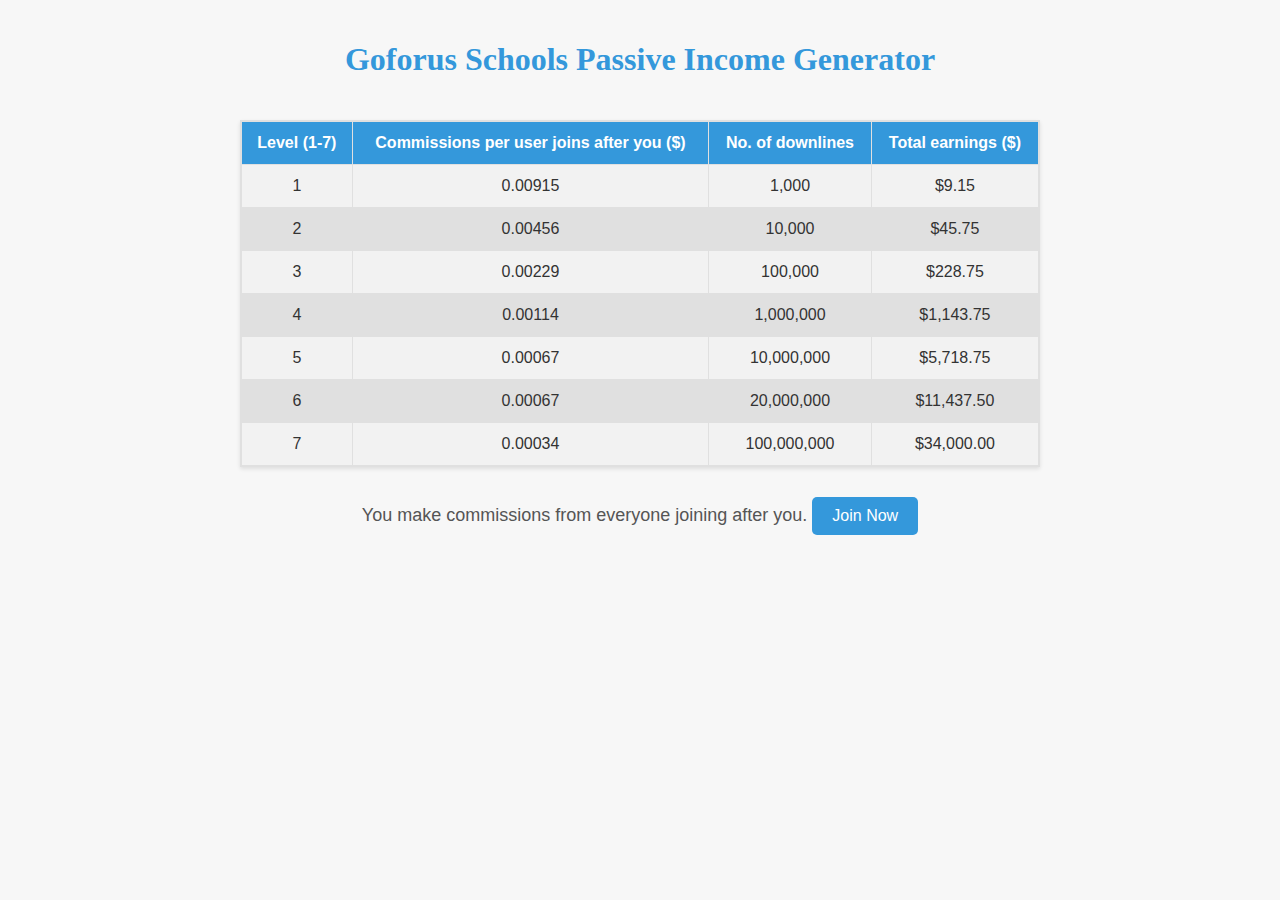
==== index.html @ dde2bf8d "Update and rename next-downline.html to index.html" ====
<!DOCTYPE html>
<html>
<head>
    <title>Goforus Schools Passive Income Generator</title>
    <style>
        body {
            font-family: Arial, sans-serif;
            margin: 0;
            padding: 0;
            background-color: #f7f7f7;
            color: #333;
        }
        h1 {
            text-align: center;
            padding: 20px 0;
            color: #3498db;
            font-family: Georgia, 'Times New Roman', Times, serif;
        }
        table {
            border-collapse: collapse;
            width: 100%;
            max-width: 800px;
            margin: 0 auto;
            background-color: #fff;
            box-shadow: 0 2px 4px rgba(0, 0, 0, 0.1);
            border: 2px solid #e0e0e0;
        }
        th, td {
            border: 1px solid #e0e0e0;
            padding: 12px;
            text-align: center;
        }
        th {
            background-color: #3498db;
            color: #fff;
        }
        tr:nth-child(even) {
            background-color: #f2f2f2;
        }
        tr:nth-child(odd) {
            background-color: #e0e0e0;
        }
        tr:hover {
            background-color: #ffefd5;
        }
        .description {
            text-align: center;
            margin-top: 20px;
            color: #555;
            font-size: 18px;
        }
        .link-button {
            display: inline-block;
            text-align: center;
            margin-top: 10px;
            background-color: #3498db;
            color: #fff;
            padding: 10px 20px;
            text-decoration: none;
            border-radius: 5px;
            font-size: 16px;
            transition: background-color 0.3s ease;
        }
        .link-button:hover {
            background-color: #2584c0;
        }
    </style>
</head>
<body>
    <h1>Goforus Schools Passive Income Generator</h1>
    <table>
        <tr>
            <th>Level (1-7)</th>
            <th>Commissions per user joins after you ($)</th>
            <th>No. of downlines</th>
            <th>Total earnings ($)</th>
        </tr>
        <tr>
            <td class="level-1">1</td>
            <td class="level-1">0.00915</td>
            <td>1,000</td>
            <td class="level-1">$9.15</td>
        </tr>
        <tr>
            <td class="level-2">2</td>
            <td class="level-2">0.00456</td>
            <td>10,000</td>
            <td class="level-2">$45.75</td>
        </tr>
        <tr>
            <td class="level-3">3</td>
            <td class="level-3">0.00229</td>
            <td>100,000</td>
            <td class="level-3">$228.75</td>
        </tr>
        <tr>
            <td class="level-4">4</td>
            <td class="level-4">0.00114</td>
            <td>1,000,000</td>
            <td class="level-4">$1,143.75</td>
        </tr>
        <tr>
            <td class="level-5">5</td>
            <td class="level-5">0.00067</td>
            <td>10,000,000</td>
            <td class="level-5">$5,718.75</td>
        </tr>
        <tr>
            <td class="level-6">6</td>
            <td class="level-6">0.00067</td>
            <td>20,000,000</td>
            <td class="level-6">$11,437.50</td>
        </tr>
        <tr>
            <td class="level-7">7</td>
            <td class="level-7">0.00034</td>
            <td>100,000,000</td>
            <td class="level-7">$34,000.00</td>
        </tr>
    </table>

    <!-- Description and Link Button -->
    <div class="description">
        You make commissions from everyone joining after you.
        <a href="Sign-up.html" class="link-button">Join Now</a>
    </div>

    <script>
        // Your JavaScript code can be placed here if needed.
        // For now, there's no specific JavaScript functionality required.
    </script>
</body>
</html>
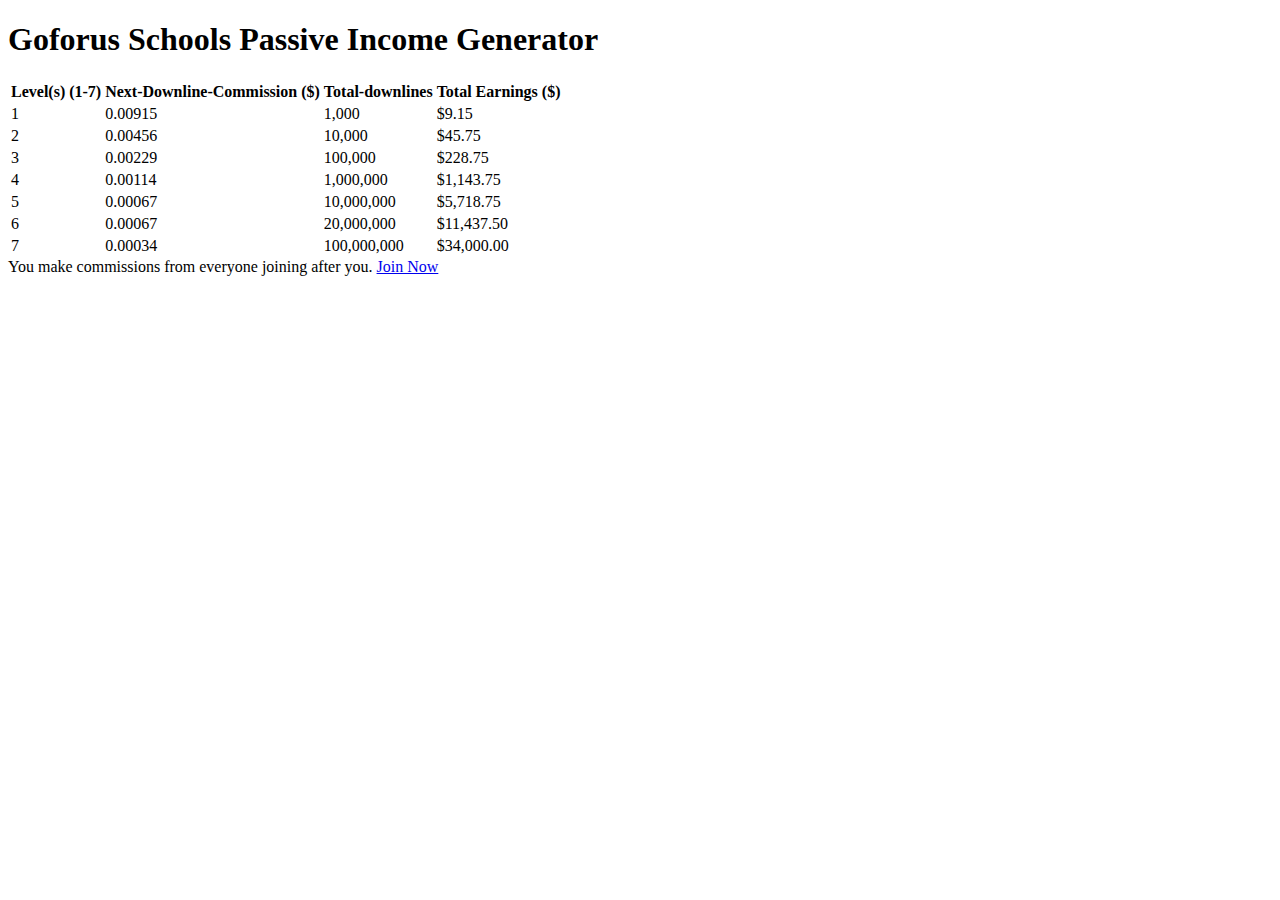
==== commit d47b519d: "Update index.html" ====
--- a/index.html
+++ b/index.html
@@ -2,78 +2,17 @@
 <html>
 <head>
     <title>Goforus Schools Passive Income Generator</title>
-    <style>
-        body {
-            font-family: Arial, sans-serif;
-            margin: 0;
-            padding: 0;
-            background-color: #f7f7f7;
-            color: #333;
-        }
-        h1 {
-            text-align: center;
-            padding: 20px 0;
-            color: #3498db;
-            font-family: Georgia, 'Times New Roman', Times, serif;
-        }
-        table {
-            border-collapse: collapse;
-            width: 100%;
-            max-width: 800px;
-            margin: 0 auto;
-            background-color: #fff;
-            box-shadow: 0 2px 4px rgba(0, 0, 0, 0.1);
-            border: 2px solid #e0e0e0;
-        }
-        th, td {
-            border: 1px solid #e0e0e0;
-            padding: 12px;
-            text-align: center;
-        }
-        th {
-            background-color: #3498db;
-            color: #fff;
-        }
-        tr:nth-child(even) {
-            background-color: #f2f2f2;
-        }
-        tr:nth-child(odd) {
-            background-color: #e0e0e0;
-        }
-        tr:hover {
-            background-color: #ffefd5;
-        }
-        .description {
-            text-align: center;
-            margin-top: 20px;
-            color: #555;
-            font-size: 18px;
-        }
-        .link-button {
-            display: inline-block;
-            text-align: center;
-            margin-top: 10px;
-            background-color: #3498db;
-            color: #fff;
-            padding: 10px 20px;
-            text-decoration: none;
-            border-radius: 5px;
-            font-size: 16px;
-            transition: background-color 0.3s ease;
-        }
-        .link-button:hover {
-            background-color: #2584c0;
-        }
-    </style>
+     
+    <link rel="stylesheet" href="Commissions.css">  
 </head>
 <body>
     <h1>Goforus Schools Passive Income Generator</h1>
     <table>
         <tr>
-            <th>Level (1-7)</th>
-            <th>Commissions per user joins after you ($)</th>
-            <th>No. of downlines</th>
-            <th>Total earnings ($)</th>
+            <th>Level(s) (1-7)</th>
+            <th>Next-Downline-Commission ($)</th>
+            <th>Total-downlines</th>
+            <th>Total Earnings ($)</th>
         </tr>
         <tr>
             <td class="level-1">1</td>
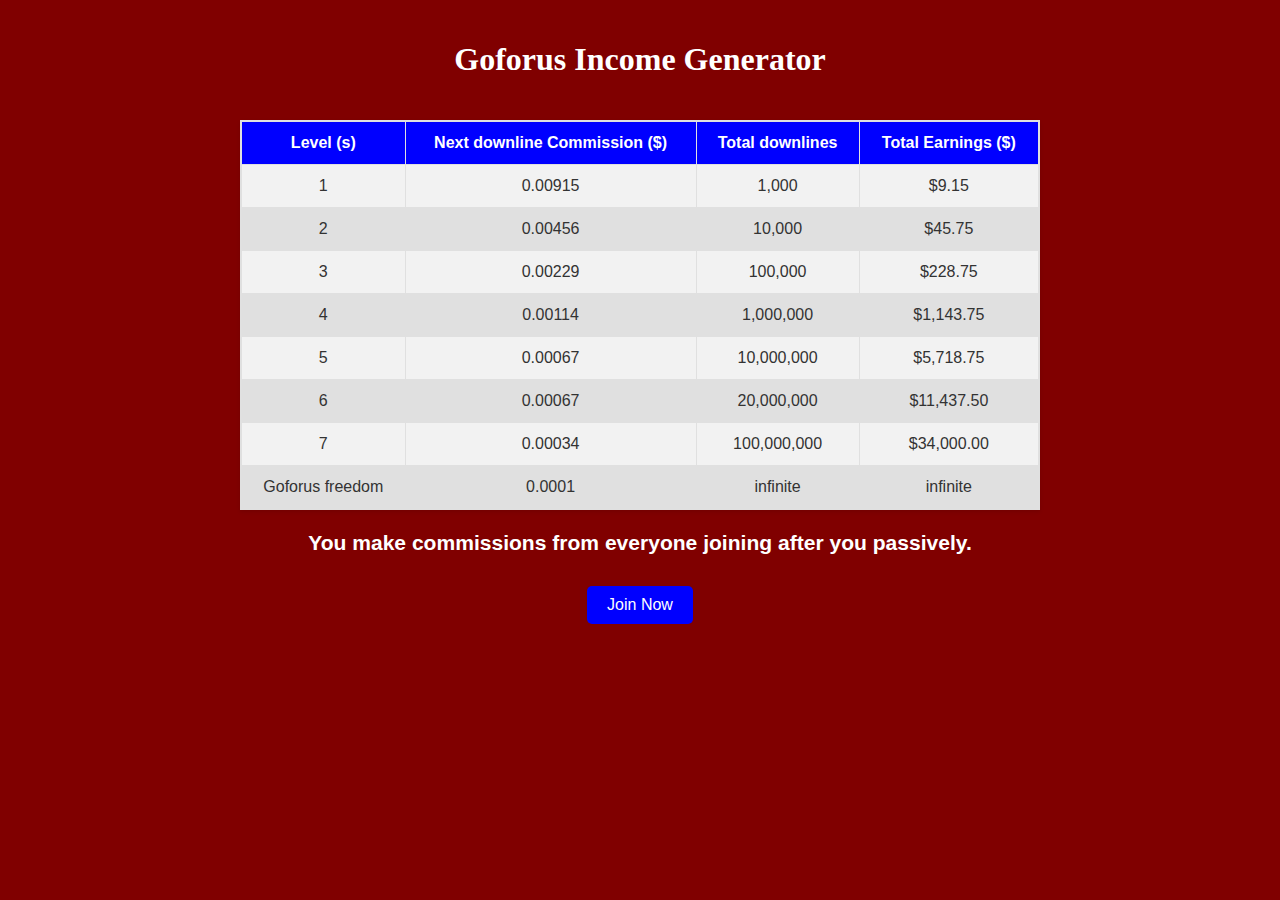
==== commit bfc574aa: "Update index.html" ====
--- a/index.html
+++ b/index.html
@@ -6,12 +6,12 @@
     <link rel="stylesheet" href="Commissions.css">  
 </head>
 <body>
-    <h1>Goforus Schools Passive Income Generator</h1>
+    <h1>Goforus Income Generator</h1>
     <table>
         <tr>
-            <th>Level(s) (1-7)</th>
-            <th>Next-Downline-Commission ($)</th>
-            <th>Total-downlines</th>
+            <th>Level (s)</th>
+            <th>Next downline Commission ($)</th>
+            <th>Total downlines</th>
             <th>Total Earnings ($)</th>
         </tr>
         <tr>
@@ -56,11 +56,17 @@
             <td>100,000,000</td>
             <td class="level-7">$34,000.00</td>
         </tr>
+        <tr>
+            <td class="level-7">Goforus freedom</td>
+            <td class="level-7">0.0001</td>
+            <td>infinite</td>
+            <td class="level-7">infinite</td>
+        </tr>
     </table>
 
     <!-- Description and Link Button -->
     <div class="description">
-        You make commissions from everyone joining after you.
+   <p>   <h3>  You make commissions from everyone joining after you passively.</h3></p>
         <a href="Sign-up.html" class="link-button">Join Now</a>
     </div>
 
--- a/Commissions.css
+++ b/Commissions.css
@@ -0,0 +1,62 @@
+body {
+    font-family: Arial, sans-serif;
+    margin: 0;
+    padding: 0;
+    background-color: maroon;
+    color: #333;
+}
+h1 {
+    text-align: center;
+    padding: 20px 0;
+    color: white;
+    font-family: Cambria, Cochin, Georgia, Times, 'Times New Roman', serif;
+    font-style: calc(flex);
+}
+table {
+    border-collapse: collapse;
+    width: 100%;
+    max-width: 800px;
+    margin: 0 auto;
+     background-color: #fff;
+    box-shadow: 0 2px 4px rgba(0, 0, 0, 0.1);
+    border: 2px solid #e0e0e0;
+}
+th, td {
+    border: 1px solid #e0e0e0;
+    padding: 12px;
+    text-align: center;
+}
+th {
+    background-color: blue;
+    color: #fff;
+}
+tr:nth-child(even) {
+    background-color: #f2f2f2;
+}
+tr:nth-child(odd) {
+    background-color: #e0e0e0;
+}
+tr:hover {
+    background-color: goldenrod;
+}
+.description {
+    text-align: center;
+    margin-top: 20px;
+    color: white;
+    font-size: 18px;
+}
+.link-button {
+    display: inline-block;
+    text-align: center;
+    margin-top: 10px;
+    background-color: blue;
+    color: white;
+    padding: 10px 20px;
+    text-decoration: none;
+    border-radius: 5px;
+    font-size: 16px;
+    transition: background-color 0.3s ease;
+}
+.link-button:hover {
+    background-color: #2584c0;
+}
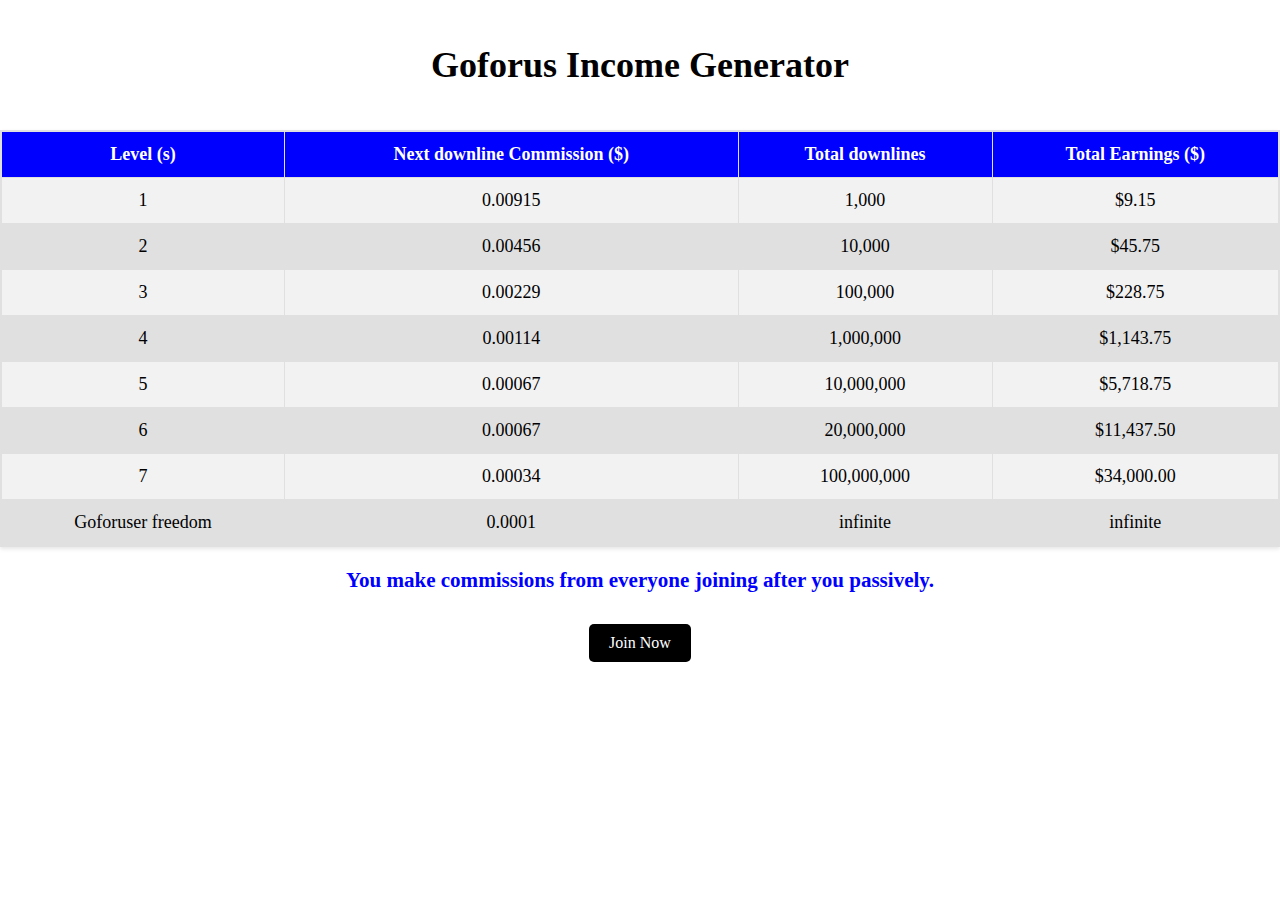
==== commit 4a3c0c11: "Update index.html" ====
--- a/index.html
+++ b/index.html
@@ -57,7 +57,7 @@
             <td class="level-7">$34,000.00</td>
         </tr>
         <tr>
-            <td class="level-7">Goforus freedom</td>
+            <td class="level-7">Goforuser freedom</td>
             <td class="level-7">0.0001</td>
             <td>infinite</td>
             <td class="level-7">infinite</td>
--- a/Commissions.css
+++ b/Commissions.css
@@ -1,21 +1,23 @@
 body {
-    font-family: Arial, sans-serif;
+  font-family: Cambria, Cochin, Georgia, Times, 'Times New Roman', serif;
+  font-size: large;
     margin: 0;
     padding: 0;
-    background-color: maroon;
-    color: #333;
+
+    color: black;
 }
 h1 {
     text-align: center;
     padding: 20px 0;
-    color: white;
+    color: auto;
     font-family: Cambria, Cochin, Georgia, Times, 'Times New Roman', serif;
     font-style: calc(flex);
 }
 table {
     border-collapse: collapse;
     width: 100%;
-    max-width: 800px;
+    max-width: auto;
+    max-height: auto;
     margin: 0 auto;
      background-color: #fff;
     box-shadow: 0 2px 4px rgba(0, 0, 0, 0.1);
@@ -42,15 +44,16 @@
 .description {
     text-align: center;
     margin-top: 20px;
-    color: white;
+    color: blue;
     font-size: 18px;
 }
 .link-button {
     display: inline-block;
     text-align: center;
     margin-top: 10px;
-    background-color: blue;
+    background-color: black;
     color: white;
+    font-size: large;
     padding: 10px 20px;
     text-decoration: none;
     border-radius: 5px;
@@ -60,3 +63,11 @@
 .link-button:hover {
     background-color: #2584c0;
 }
+/* Media query for logo responsiveness */
+@media screen and (max-width: 768px) {
+    .logo {
+      max-width: 100%;
+      height: auto;
+    }
+  }
+  
